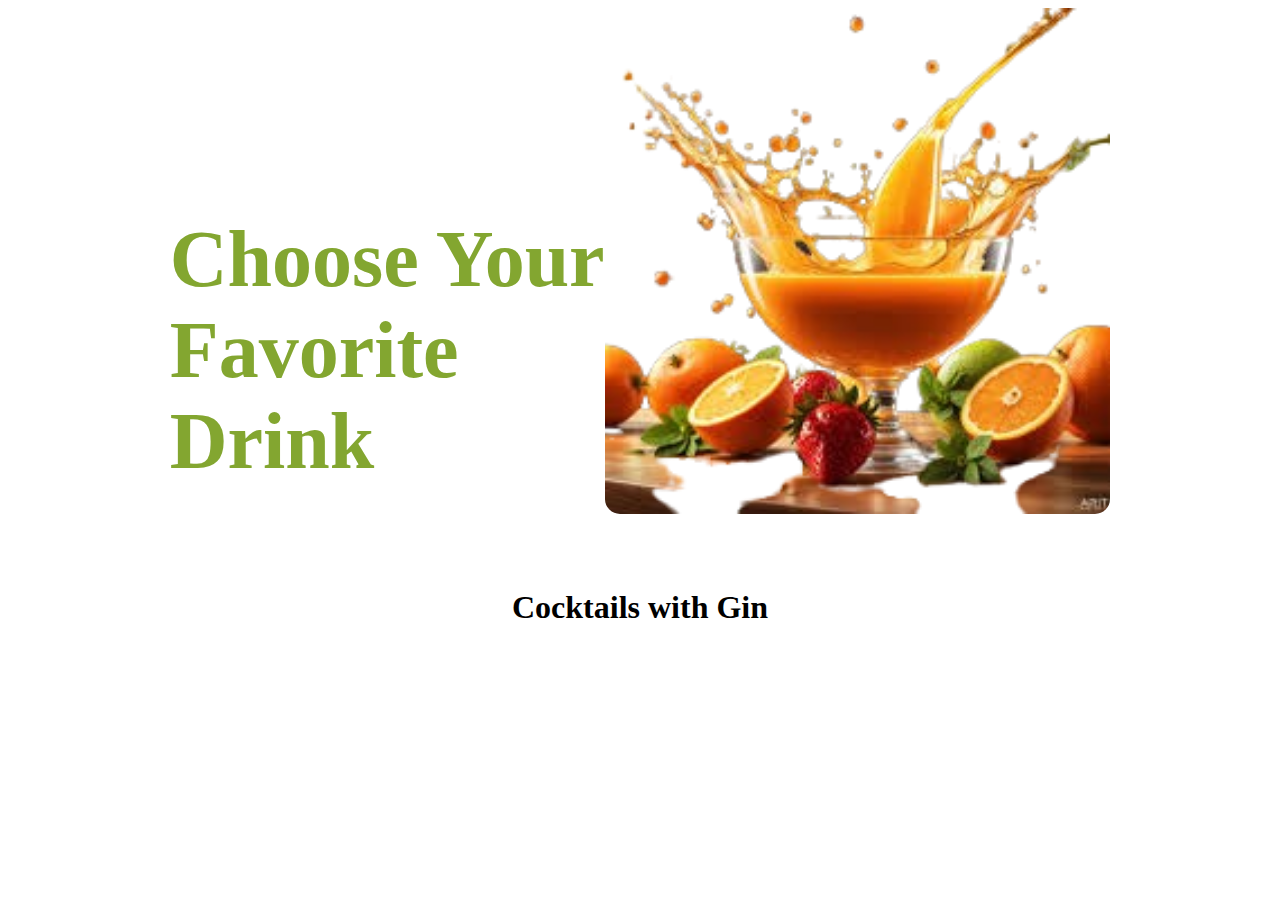
==== cocktail.html @ a30a2249 "Add cocktail recipe file" ====
<!DOCTYPE html>
<html lang="en">
<head>
    <meta charset="UTF-8">
    <meta name="viewport" content="width=device-width, initial-scale=1.0">
    <title>Document</title>
    <link rel="stylesheet" href="cocktail.css">
</head>
<body>
    
    <div id="images">
        <h3>Choose Your<br> Favorite<br> Drink</h3>
         <img src="images/uu-removebg-preview.png" class="bliss">
         <!-- <img src="images/yellowbliss.png" class="yellow"> -->
      </div>


      

   <h1>Cocktails with Gin</h1>
   <div id="cocktails"></div>

   <script src="cocktail.js"></script>
</body>
</html>
---- cocktail.css ----
div{ 
  
    text-align: center;
  
   
}
#cocktails{
    
    padding: 10px;
    justify-content: center;
    align-items: center;
    gap: 5px;
    display: grid;
    grid-template-columns: repeat(4, 1fr);

}
 img{
    width: 55%;
    height: 18%;
    object-fit: cover;
    border-radius: 15px;
    border-color: rgb(106, 104, 106);
}
 h2{

   
    font-size: 20px;
    color: rgb(106, 104, 106);
}
h1{
    text-align: center;
}
#images{
    display: flex;
    justify-content: center;  
}
h3{
    font-size: 500%;
    text-align: justify;
    text-justify: inter-word;
    padding-top: 10%;
    color: rgb(131,166,48);
}
.bliss{
    width: 40%;
    height: 7%;
    object-fit: contain;
}
.yellow{
    width: 25%;
    height: 1%;
    object-fit: contain;
}
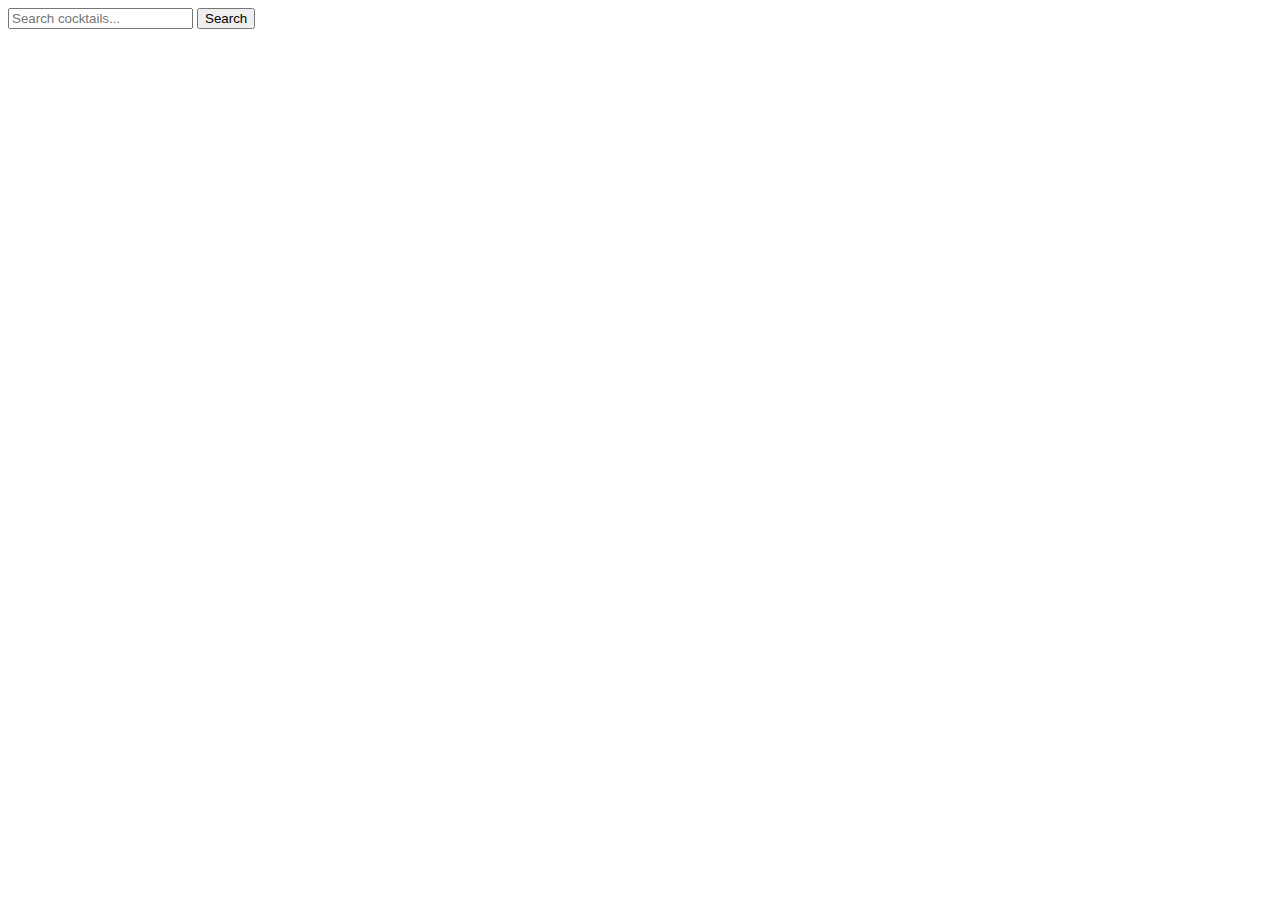
==== commit 839b91d9: "adds changes" ====
--- a/cocktail.html
+++ b/cocktail.html
@@ -4,22 +4,22 @@
     <meta charset="UTF-8">
     <meta name="viewport" content="width=device-width, initial-scale=1.0">
     <title>Document</title>
-    <link rel="stylesheet" href="cocktail.css">
 </head>
 <body>
+    <!-- Search input field -->
+<input id="search-input" type="text" placeholder="Search cocktails...">
+<button id="search-button">Search</button>
+
+<!-- Search results list -->
+<ul id="search-results"></ul>
     
-    <div id="images">
-        <h3>Choose Your<br> Favorite<br> Drink</h3>
-         <img src="images/uu-removebg-preview.png" class="bliss">
-         <!-- <img src="images/yellowbliss.png" class="yellow"> -->
-      </div>
+</body>
+</html>
 
 
-      
 
-   <h1>Cocktails with Gin</h1>
-   <div id="cocktails"></div>
+<!-- JavaScript code -->
+<script>
+  // Fetch cocktails from the API
 
-   <script src="cocktail.js"></script>
-</body>
-</html>+  